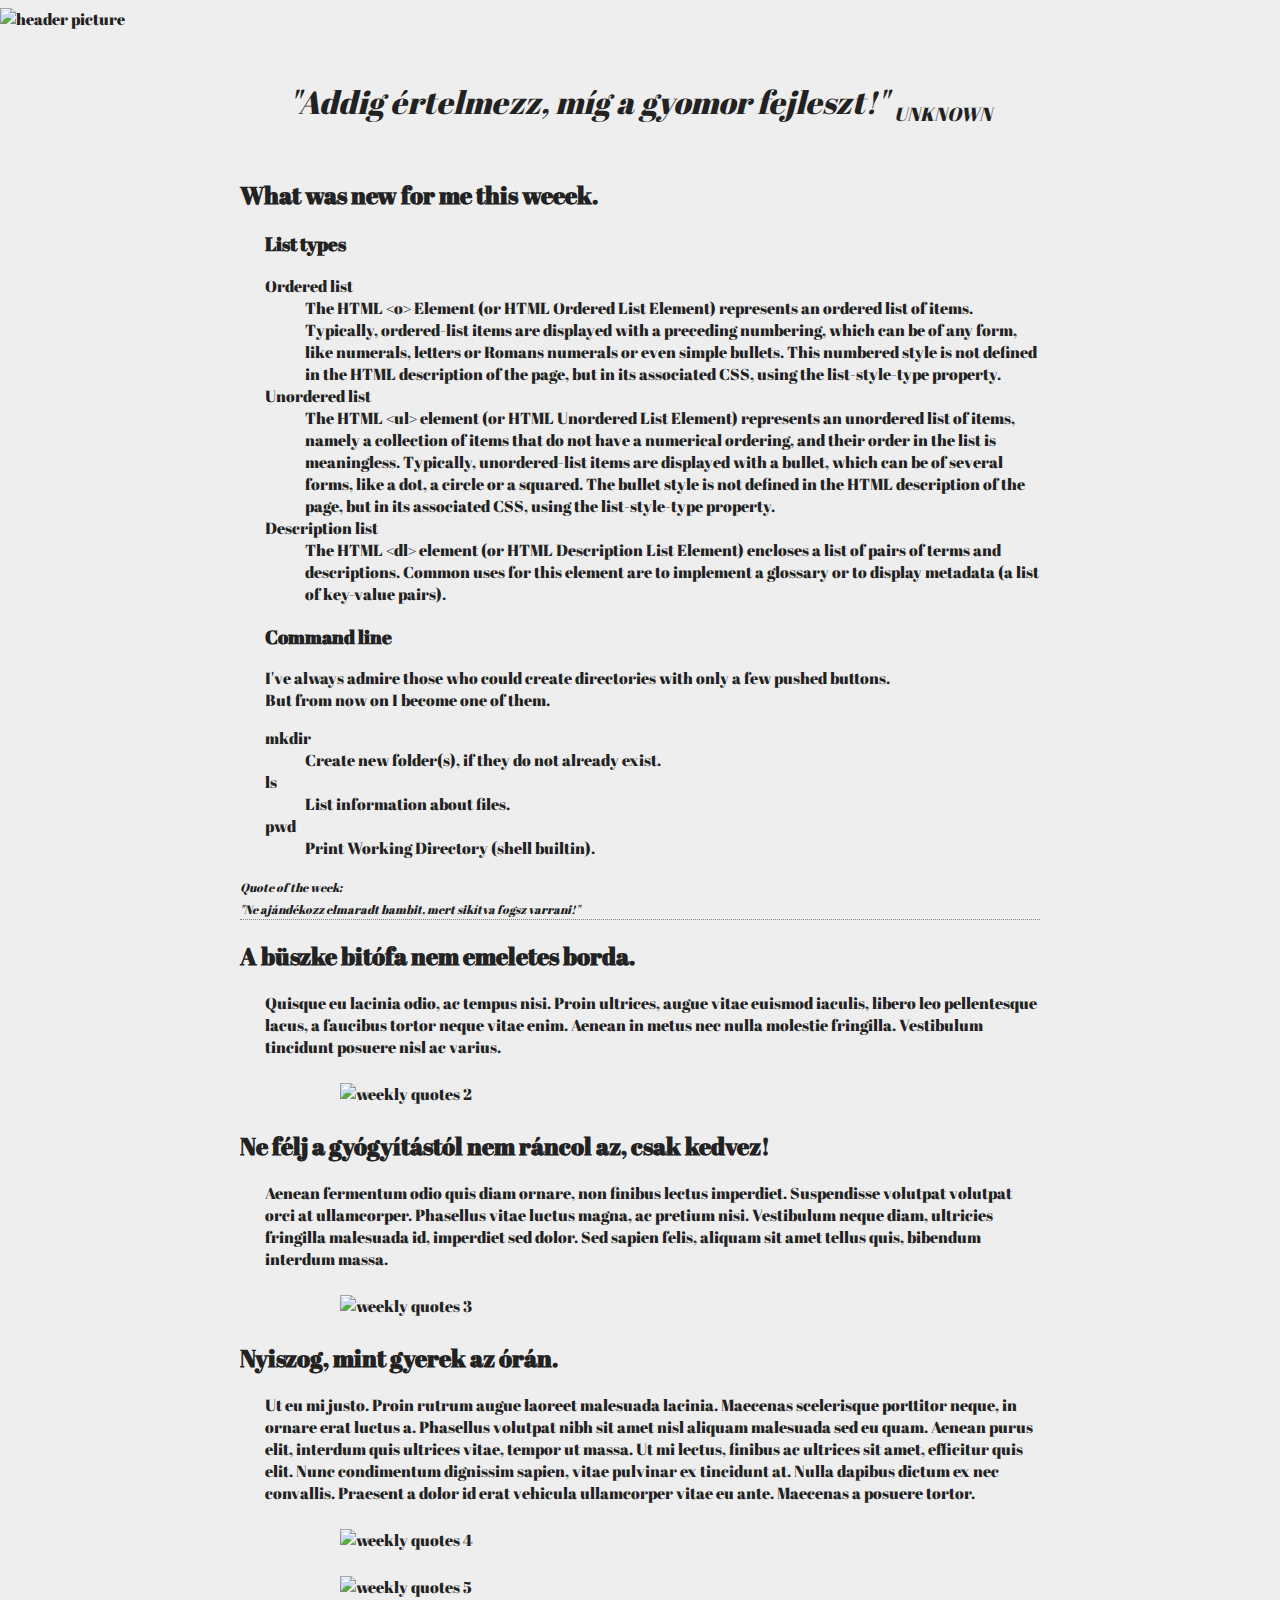
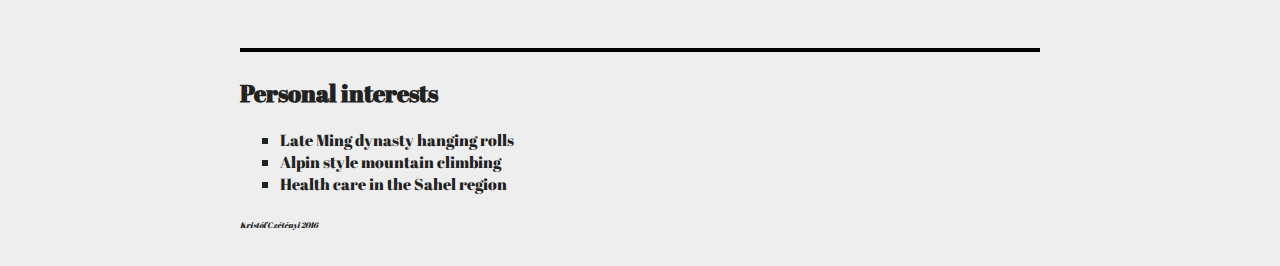
==== 01week/5day/index.html @ a5ca8401 "code fixed" ====
<!DOCTYPE html>
<html lang="en">
  <head>
    <link href="https://fonts.googleapis.com/css?family=Abril+Fatface|Amatic+SC|Josefin+Sans" rel="stylesheet">
    <link rel="stylesheet" href="style.css">
    <meta charset="utf-8">
    <title>My cool life</title>
  </head>
  <body>
    <header>
      <img src="img/textHead.jpg" alt="header picture" />
    </header>
    <main>
      <h1>"Addig értelmezz, míg a gyomor fejleszt!" <sub>unknown</sub></h1>
      <section id="news">
        <h2>What was new for me this weeek.</h2>
        <h3>List types</h3>
          <dl>
            <dt>Ordered list</dt>
            <dd>
              The HTML &lt;o&gt; Element (or HTML Ordered List Element) represents an ordered list of items. Typically, ordered-list items are displayed with a preceding numbering, which can be of any form, like numerals, letters or Romans numerals or even simple bullets. This numbered style is not defined in the HTML description of the page, but in its associated CSS, using the list-style-type property.
            </dd>
            <dt>Unordered list</dt>
            <dd>
              The HTML &lt;ul&gt; element (or HTML Unordered List Element) represents an unordered list of items, namely a collection of items that do not have a numerical ordering, and their order in the list is meaningless. Typically, unordered-list items are displayed with a bullet, which can be of several forms, like a dot, a circle or a squared. The bullet style is not defined in the HTML description of the page, but in its associated CSS, using the list-style-type property.
            </dd>
            <dt>Description list</dt>
            <dd>
              The HTML &lt;dl&gt; element (or HTML Description List Element) encloses a list of pairs of terms and descriptions. Common uses for this element are to implement a glossary or to display metadata (a list of key-value pairs).
            </dd>
          </dl>
        <h3>Command line</h3>
        <p>
          I've always admire those who could create directories with only a few pushed buttons.<br>
          But from now on I become one of them.
        </p>
        <dl>
          <dt>mkdir</dt>
          <dd>Create new folder(s), if they do not already exist.</dd>
          <dt>ls</dt>
          <dd>List information about files.</dd>
          <dt>pwd</dt>
          <dd>Print Working Directory (shell builtin).</dd>
        </dl>
        <i>Quote of the week: <br>
          "Ne ajándékozz elmaradt bambit, mert sikítva fogsz varrani!"</i>
      </section>
      <section>
        <h2>A büszke bitófa nem emeletes borda.</h2>
        <p>
          Quisque eu lacinia odio, ac tempus nisi. Proin ultrices, augue vitae euismod iaculis, libero leo pellentesque lacus, a faucibus tortor neque vitae enim. Aenean in metus nec nulla molestie fringilla. Vestibulum tincidunt posuere nisl ac varius.
        </p>
        <div>
          <img src="img/quote2.jpg" alt="weekly quotes 2">
        </div>
        <h2>Ne félj a gyógyítástól nem ráncol az, csak kedvez!</h2>
        <p>
          Aenean fermentum odio quis diam ornare, non finibus lectus imperdiet. Suspendisse volutpat volutpat orci at ullamcorper. Phasellus vitae luctus magna, ac pretium nisi. Vestibulum neque diam, ultricies fringilla malesuada id, imperdiet sed dolor. Sed sapien felis, aliquam sit amet tellus quis, bibendum interdum massa.
        </p>
        <div>
          <img src="img/quote3.jpg" alt="weekly quotes 3">
        </div>
        <h2>Nyiszog, mint gyerek az órán.</h2>
        <p>
          Ut eu mi justo. Proin rutrum augue laoreet malesuada lacinia. Maecenas scelerisque porttitor neque, in ornare erat luctus a. Phasellus volutpat nibh sit amet nisl aliquam malesuada sed eu quam. Aenean purus elit, interdum quis ultrices vitae, tempor ut massa. Ut mi lectus, finibus ac ultrices sit amet, efficitur quis elit. Nunc condimentum dignissim sapien, vitae pulvinar ex tincidunt at. Nulla dapibus dictum ex nec convallis. Praesent a dolor id erat vehicula ullamcorper vitae eu ante. Maecenas a posuere tortor.
        </p>
        <div>
          <img src="img/quote4.jpg" alt="weekly quotes 4">
        </div>
        <div>
        <img src="img/quote5.jpg" alt="weekly quotes 5">
        </div>
      </section>
    </main>
    <footer>
      <h2>Personal interests</h2>
      <ul>
        <li><a href="https://en.wikipedia.org/wiki/Hanging_scroll#/media/File:Hanging_scroll_7a33a8.jpg">Late Ming dynasty hanging rolls</a></li>
        <li><a href="https://en.wikipedia.org/wiki/Alpine_style">Alpin style mountain climbing</a></li>
        <li><a href="http://www.who.int/hac/donorinfo/callsformobilisation/Sahel_advocacy_Oct06.pdf">Health care in the Sahel region</a></li>
      </ul>
      <i>Kristóf Czétényi 2016</i>
    </footer>
  </body>
</html>
---- 01week/5day/style.css ----
body {
  font-family: 'Abril Fatface', cursive;
  color: #222;
  max-width: 1280px;
  width: 100%;
  margin-left: auto;
  margin-right: auto;
  background-color: #eee;
}
img {
  max-width: 1280px;
  width: 100%;
}
main,
footer {
  max-width: 800px;
  margin: 0 auto;
  padding-bottom: 25px;
}
main {
  border-bottom: solid 4px black;
}
h1 {
  font-style: italic;
  font-weight: lighter;
  text-align: center;
  margin: 50px 0;
}
h1 sub {
  font-style: italic;
  font-variant: small-caps;
}
#news {
  border-bottom:dotted 1px grey;
}
#news dl,
h3,
p {
  margin-left: 25px;
}
#news i {
  font-size: 0.75em;
}
div {
  margin: 25px auto;
  max-width: 600px;
  width: 100%;
}
div img {
  height: 100px;
}
footer {
  margin-top: 25px;
}
footer li {
  list-style: square;
}
footer a {
  color: inherit;
  text-decoration: none;
}
footer a:hover {
  font-style: italic;
}
footer i {
  font-size: 0.5em;
}
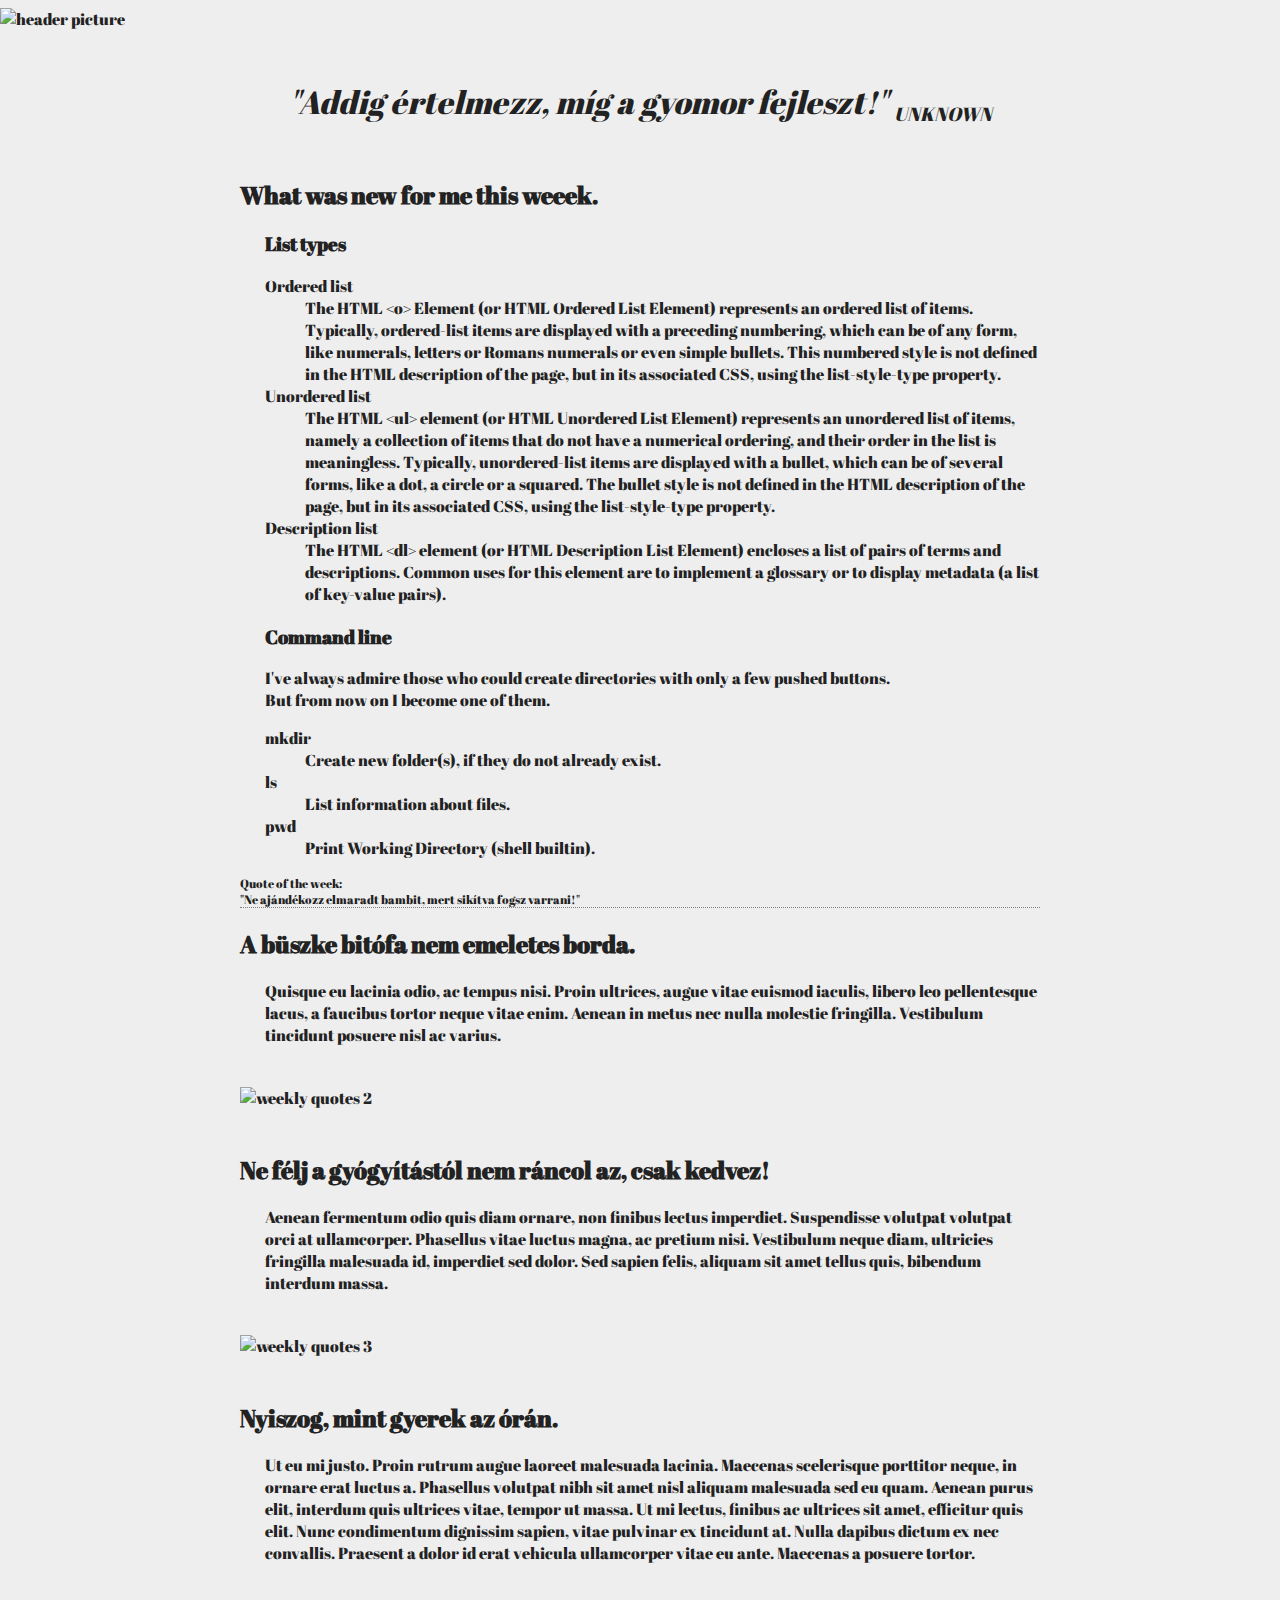
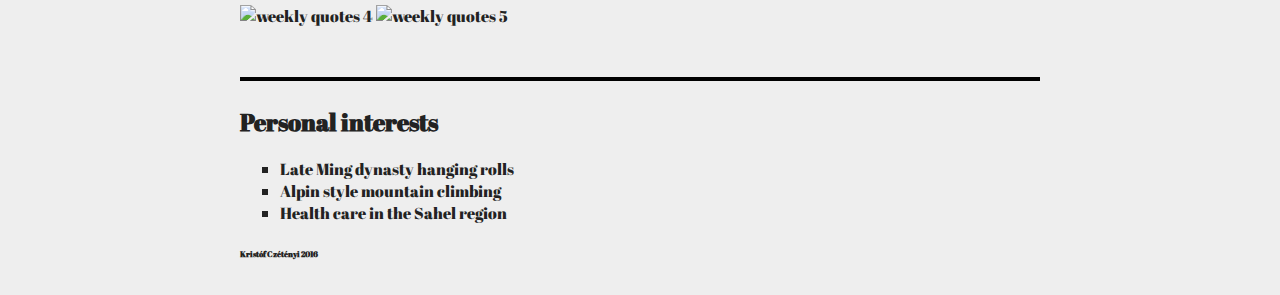
==== commit c0092f69: "after demo fix" ====
--- a/01week/5day/index.html
+++ b/01week/5day/index.html
@@ -8,7 +8,7 @@
   </head>
   <body>
     <header>
-      <img src="img/textHead.jpg" alt="header picture" />
+      <img src="img/textHead.jpg" alt="header picture">
     </header>
     <main>
       <h1>"Addig értelmezz, míg a gyomor fejleszt!" <sub>unknown</sub></h1>
@@ -42,34 +42,27 @@
           <dt>pwd</dt>
           <dd>Print Working Directory (shell builtin).</dd>
         </dl>
-        <i>Quote of the week: <br>
-          "Ne ajándékozz elmaradt bambit, mert sikítva fogsz varrani!"</i>
+        <div class="quote">Quote of the week: <br>
+          "Ne ajándékozz elmaradt bambit, mert sikítva fogsz varrani!"
+        </div>
       </section>
       <section>
         <h2>A büszke bitófa nem emeletes borda.</h2>
         <p>
           Quisque eu lacinia odio, ac tempus nisi. Proin ultrices, augue vitae euismod iaculis, libero leo pellentesque lacus, a faucibus tortor neque vitae enim. Aenean in metus nec nulla molestie fringilla. Vestibulum tincidunt posuere nisl ac varius.
         </p>
-        <div>
-          <img src="img/quote2.jpg" alt="weekly quotes 2">
-        </div>
+        <img src="img/quote2.jpg" alt="weekly quotes 2">
         <h2>Ne félj a gyógyítástól nem ráncol az, csak kedvez!</h2>
         <p>
           Aenean fermentum odio quis diam ornare, non finibus lectus imperdiet. Suspendisse volutpat volutpat orci at ullamcorper. Phasellus vitae luctus magna, ac pretium nisi. Vestibulum neque diam, ultricies fringilla malesuada id, imperdiet sed dolor. Sed sapien felis, aliquam sit amet tellus quis, bibendum interdum massa.
         </p>
-        <div>
-          <img src="img/quote3.jpg" alt="weekly quotes 3">
-        </div>
+        <img src="img/quote3.jpg" alt="weekly quotes 3">
         <h2>Nyiszog, mint gyerek az órán.</h2>
         <p>
           Ut eu mi justo. Proin rutrum augue laoreet malesuada lacinia. Maecenas scelerisque porttitor neque, in ornare erat luctus a. Phasellus volutpat nibh sit amet nisl aliquam malesuada sed eu quam. Aenean purus elit, interdum quis ultrices vitae, tempor ut massa. Ut mi lectus, finibus ac ultrices sit amet, efficitur quis elit. Nunc condimentum dignissim sapien, vitae pulvinar ex tincidunt at. Nulla dapibus dictum ex nec convallis. Praesent a dolor id erat vehicula ullamcorper vitae eu ante. Maecenas a posuere tortor.
         </p>
-        <div>
-          <img src="img/quote4.jpg" alt="weekly quotes 4">
-        </div>
-        <div>
+        <img src="img/quote4.jpg" alt="weekly quotes 4">
         <img src="img/quote5.jpg" alt="weekly quotes 5">
-        </div>
       </section>
     </main>
     <footer>
@@ -79,7 +72,7 @@
         <li><a href="https://en.wikipedia.org/wiki/Alpine_style">Alpin style mountain climbing</a></li>
         <li><a href="http://www.who.int/hac/donorinfo/callsformobilisation/Sahel_advocacy_Oct06.pdf">Health care in the Sahel region</a></li>
       </ul>
-      <i>Kristóf Czétényi 2016</i>
+      <strong>Kristóf Czétényi 2016</strong>
     </footer>
   </body>
 </html>
--- a/01week/5day/style.css
+++ b/01week/5day/style.css
@@ -1,67 +1,79 @@
 body {
+  background-color: #eee;
+  color: #222;
   font-family: 'Abril Fatface', cursive;
-  color: #222;
+  margin-left: auto;
+  margin-right: auto;
   max-width: 1280px;
   width: 100%;
-  margin-left: auto;
-  margin-right: auto;
-  background-color: #eee;
 }
+
 img {
   max-width: 1280px;
   width: 100%;
 }
+
 main,
 footer {
+  margin: 0 auto;
   max-width: 800px;
-  margin: 0 auto;
   padding-bottom: 25px;
 }
+
 main {
   border-bottom: solid 4px black;
 }
+
 h1 {
   font-style: italic;
   font-weight: lighter;
+  margin: 50px 0;
   text-align: center;
-  margin: 50px 0;
 }
+
 h1 sub {
   font-style: italic;
   font-variant: small-caps;
 }
+
 #news {
   border-bottom:dotted 1px grey;
 }
+
 #news dl,
 h3,
 p {
   margin-left: 25px;
 }
-#news i {
+
+.quote {
   font-size: 0.75em;
 }
-div {
+
+main img {
+  height: 100px;
   margin: 25px auto;
   max-width: 600px;
   width: 100%;
 }
-div img {
-  height: 100px;
-}
+
 footer {
   margin-top: 25px;
 }
+
 footer li {
   list-style: square;
 }
+
 footer a {
   color: inherit;
   text-decoration: none;
 }
+
 footer a:hover {
   font-style: italic;
 }
-footer i {
+
+footer strong {
   font-size: 0.5em;
 }
